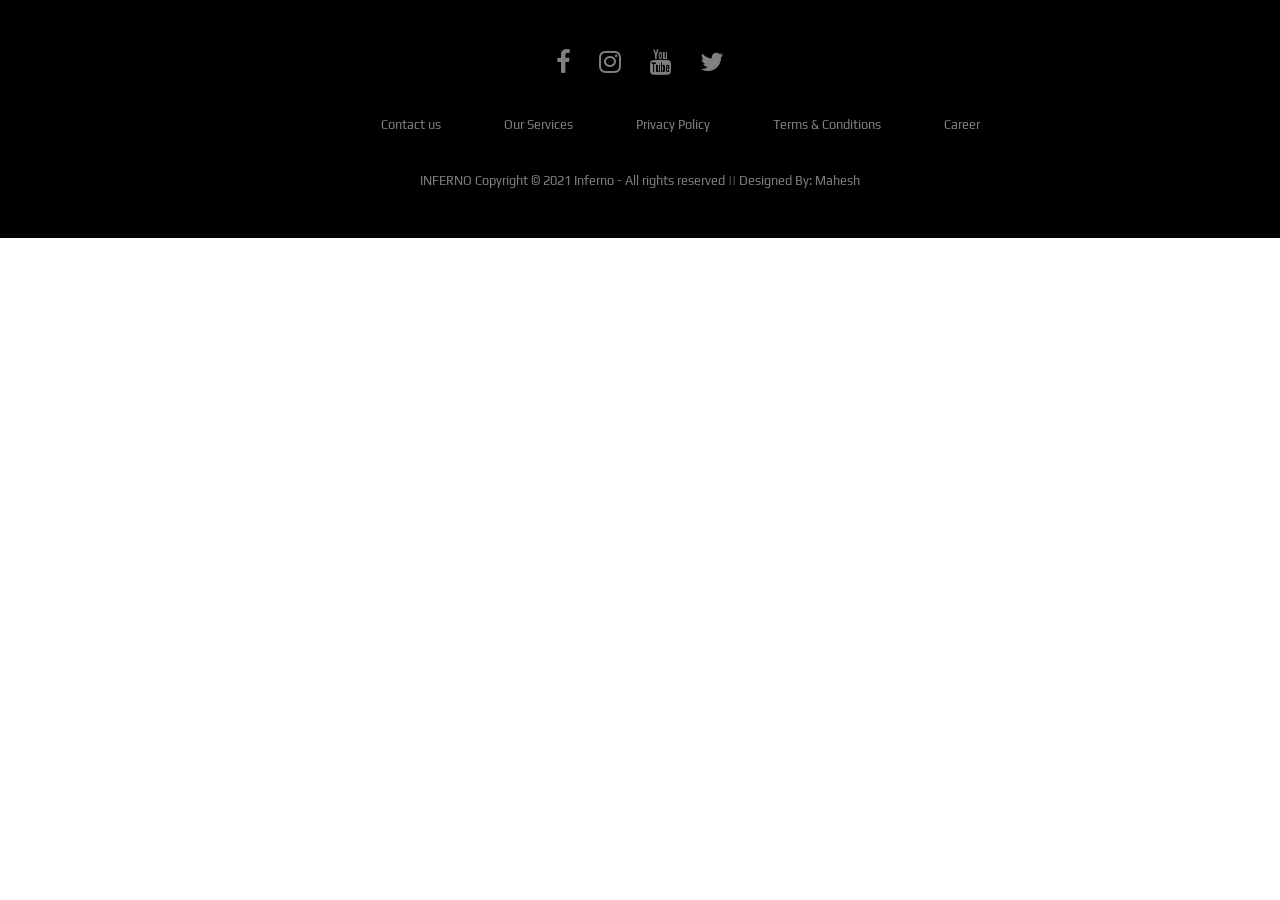
==== index.html @ 38bb5122 "Add files via upload" ====
<!DOCTYPE html>
<html lang="en">

<head>
<!--FONT AWESOME-->
<link rel="stylesheet" href="https://cdnjs.cloudflare.com/ajax/libs/font-awesome/4.7.0/css/font-awesome.min.css">
<link rel="stylesheet" type="text/css" href="style.css">
<!--GOOGLE FONTS-->
<link rel="preconnect" href="https://fonts.gstatic.com">
<link href="https://fonts.googleapis.com/css2?family=Fredoka+One&family=Play&display=swap" rel="stylesheet"> 
</head>
<body>
<footer>
<div class="footer">
<div class="row">
<a href="#"><i class="fa fa-facebook"></i></a>
<a href="#"><i class="fa fa-instagram"></i></a>
<a href="#"><i class="fa fa-youtube"></i></a>
<a href="#"><i class="fa fa-twitter"></i></a>
</div>

<div class="row">
<ul>
<li><a href="#">Contact us</a></li>
<li><a href="#">Our Services</a></li>
<li><a href="#">Privacy Policy</a></li>
<li><a href="#">Terms & Conditions</a></li>
<li><a href="#">Career</a></li>
</ul>
</div>

<div class="row">
INFERNO Copyright © 2021 Inferno - All rights reserved || Designed By: Mahesh 
</div>
</div>
</footer>

</body>
</html>
---- style.css ----
body{
margin:0;
overflow-x:hidden;
}

.footer{
background:#000;
padding:30px 0px;
font-family: 'Play', sans-serif;
text-align:center;
}

.footer .row{
width:100%;
margin:1% 0%;
padding:0.6% 0%;
color:gray;
font-size:0.8em;
}

.footer .row a{
text-decoration:none;
color:gray;
transition:0.5s;
}

.footer .row a:hover{
color:#fff;
}

.footer .row ul{
width:100%;
}

.footer .row ul li{
display:inline-block;
margin:0px 30px;
}

.footer .row a i{
font-size:2em;
margin:0% 1%;
}

@media (max-width:720px){
.footer{
text-align:left;
padding:5%;
}
.footer .row ul li{
display:block;
margin:10px 0px;
text-align:left;
}
.footer .row a i{
margin:0% 3%;
}
}
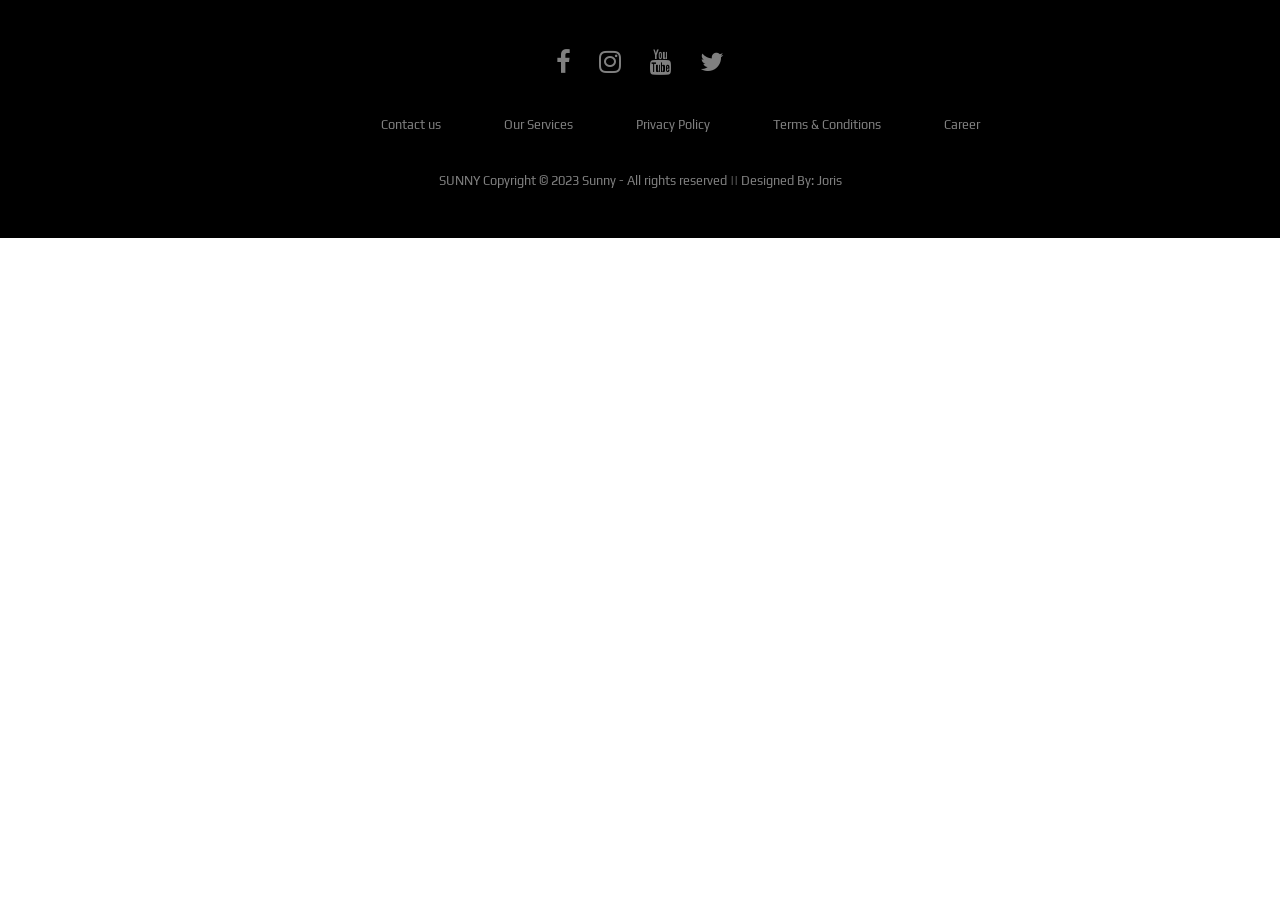
==== commit 98b1cfd9: "Update index.html" ====
--- a/index.html
+++ b/index.html
@@ -31,10 +31,10 @@
 </div>
 
 <div class="row">
-INFERNO Copyright © 2021 Inferno - All rights reserved || Designed By: Mahesh 
+SUNNY Copyright © 2023 Sunny - All rights reserved || Designed By:  Joris
 </div>
 </div>
 </footer>
 
 </body>
-</html>+</html>
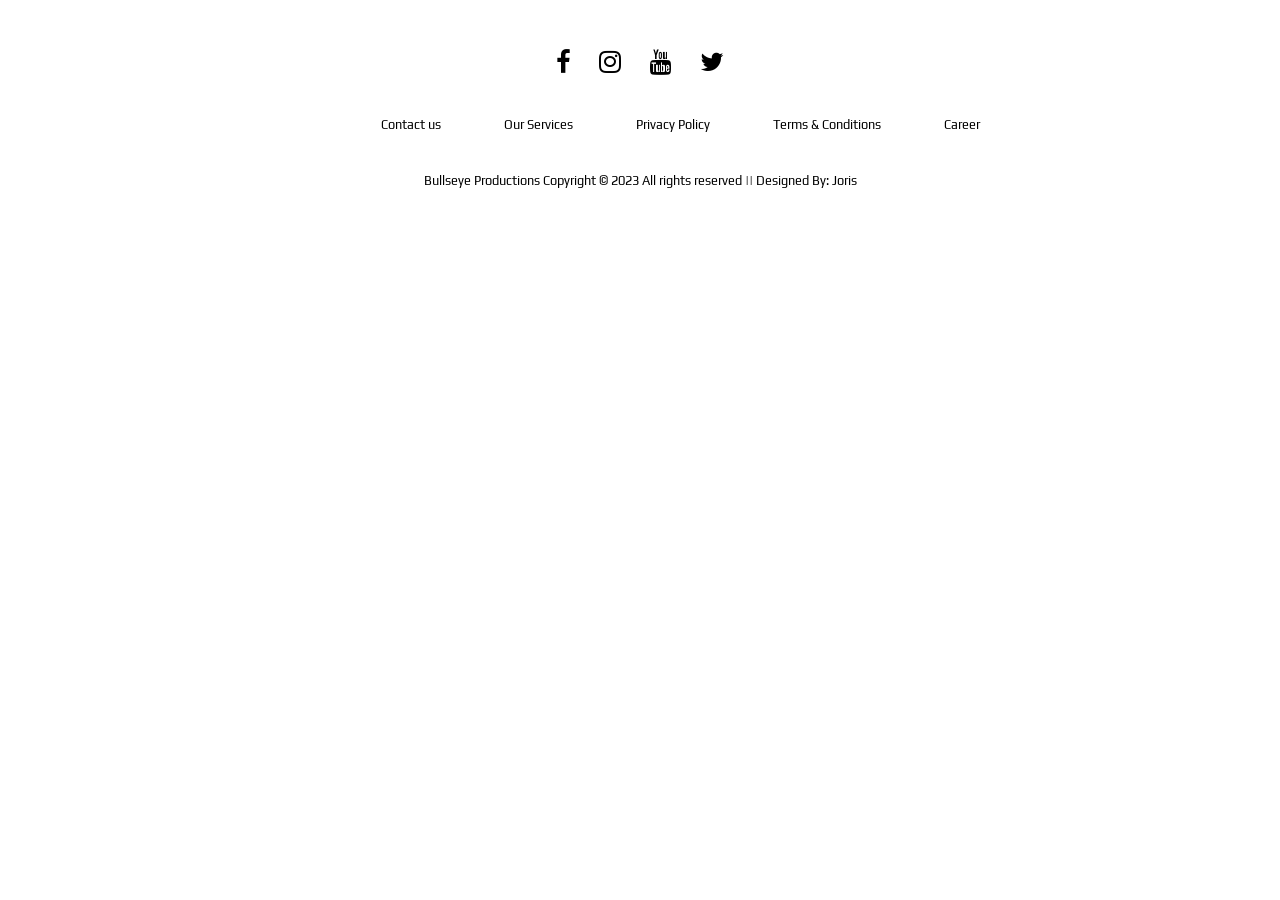
==== commit f20b4572: "Update index.html" ====
--- a/index.html
+++ b/index.html
@@ -22,8 +22,8 @@
 
 <div class="row">
 <ul>
-<li><a href="#">Contact us</a></li>
-<li><a href="#">Our Services</a></li>
+<li><a href="https://sunnyhotradio.netlify.app/contact.html">Contact us</a></li>
+<li><a href="https://sunnyhotradio.netlify.app/about%20us.html">Our Services</a></li>
 <li><a href="#">Privacy Policy</a></li>
 <li><a href="#">Terms & Conditions</a></li>
 <li><a href="#">Career</a></li>
@@ -31,7 +31,7 @@
 </div>
 
 <div class="row">
-SUNNY Copyright © 2023 Sunny - All rights reserved || Designed By:  Joris
+Bullseye Productions Copyright © 2023 All rights reserved || Designed By:  Joris
 </div>
 </div>
 </footer>
--- a/style.css
+++ b/style.css
@@ -4,7 +4,7 @@
 }
 
 .footer{
-background:#000;
+background:transparent;
 padding:30px 0px;
 font-family: 'Play', sans-serif;
 text-align:center;
@@ -14,14 +14,17 @@
 width:100%;
 margin:1% 0%;
 padding:0.6% 0%;
-color:gray;
+color:black;
 font-size:0.8em;
+z-index: 200;
+
 }
 
 .footer .row a{
 text-decoration:none;
-color:gray;
+color:black;
 transition:0.5s;
+z-index: 200;
 }
 
 .footer .row a:hover{
@@ -55,4 +58,4 @@
 .footer .row a i{
 margin:0% 3%;
 }
-}+}
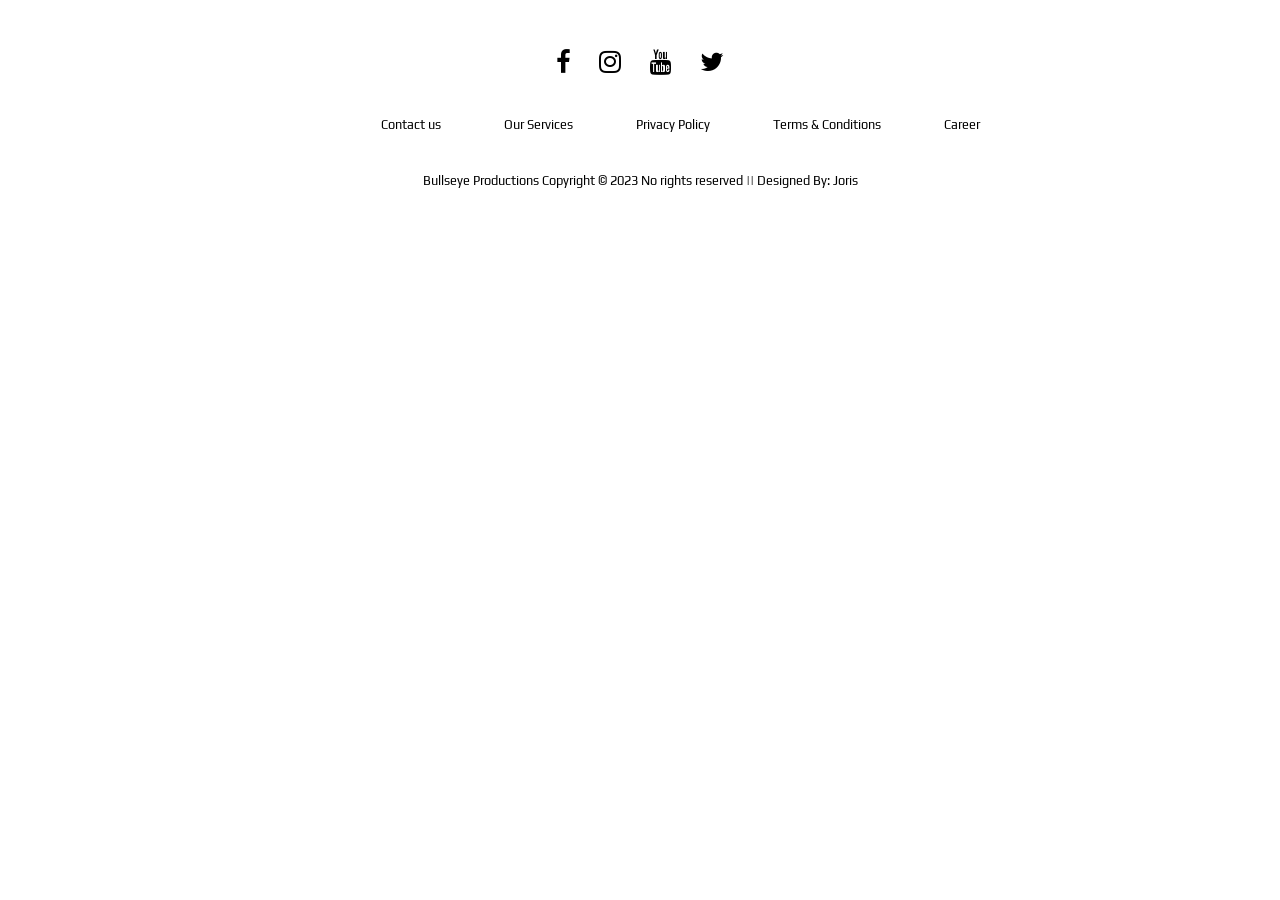
==== commit 9fd174e5: "Update index.html" ====
--- a/index.html
+++ b/index.html
@@ -31,7 +31,7 @@
 </div>
 
 <div class="row">
-Bullseye Productions Copyright © 2023 All rights reserved || Designed By:  Joris
+Bullseye Productions Copyright © 2023 No rights reserved || Designed By:  Joris
 </div>
 </div>
 </footer>
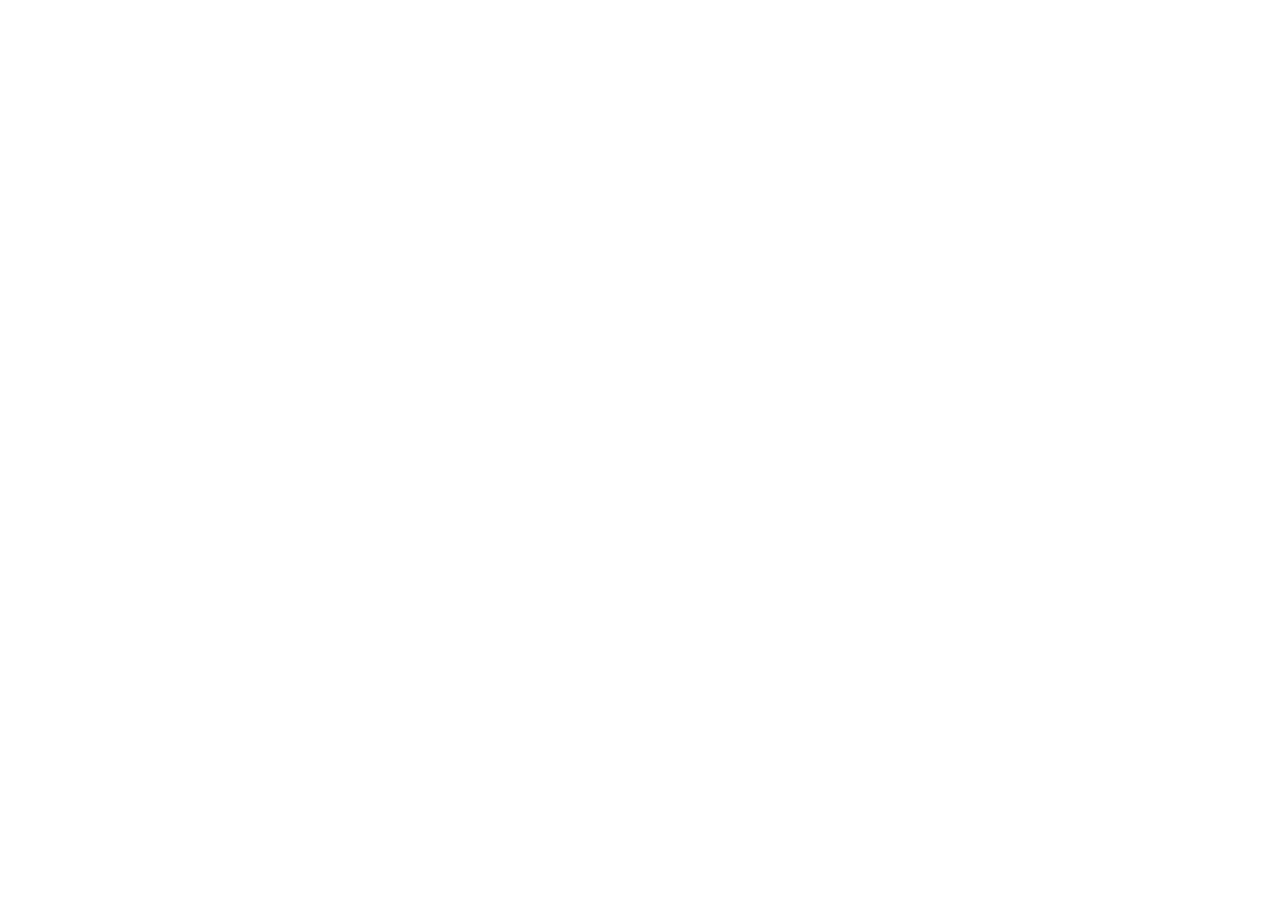
==== commit f0181da3: "Add files via upload" ====
--- a/index.html
+++ b/index.html
@@ -1,40 +1,56 @@
+<!doctype html>
 
-<!DOCTYPE html>
+
+
+
+<HTML>
+
+
 <html lang="en">
 
-<head>
-<!--FONT AWESOME-->
-<link rel="stylesheet" href="https://cdnjs.cloudflare.com/ajax/libs/font-awesome/4.7.0/css/font-awesome.min.css">
-<link rel="stylesheet" type="text/css" href="style.css">
-<!--GOOGLE FONTS-->
-<link rel="preconnect" href="https://fonts.gstatic.com">
-<link href="https://fonts.googleapis.com/css2?family=Fredoka+One&family=Play&display=swap" rel="stylesheet"> 
-</head>
-<body>
-<footer>
-<div class="footer">
-<div class="row">
-<a href="#"><i class="fa fa-facebook"></i></a>
-<a href="#"><i class="fa fa-instagram"></i></a>
-<a href="#"><i class="fa fa-youtube"></i></a>
-<a href="#"><i class="fa fa-twitter"></i></a>
-</div>
 
-<div class="row">
-<ul>
-<li><a href="https://sunnyhotradio.netlify.app/contact.html">Contact us</a></li>
-<li><a href="https://sunnyhotradio.netlify.app/about%20us.html">Our Services</a></li>
-<li><a href="#">Privacy Policy</a></li>
-<li><a href="#">Terms & Conditions</a></li>
-<li><a href="#">Career</a></li>
-</ul>
-</div>
 
-<div class="row">
-Bullseye Productions Copyright © 2023 No rights reserved || Designed By:  Joris
-</div>
-</div>
-</footer>
+<HEAD>
 
-</body>
-</html>
+
+
+
+
+<meta name="viewport" content="width=device-width, initial-scale=1.0">
+
+
+
+<title> </title>
+
+
+
+
+
+
+<link rel="stylesheet" type="text/css" href="">
+
+
+
+
+
+
+</HEAD>
+
+
+
+
+
+
+
+<BODY>
+
+
+
+
+
+<script src= ""> </script>
+
+</BODY>
+
+
+</HTML>
